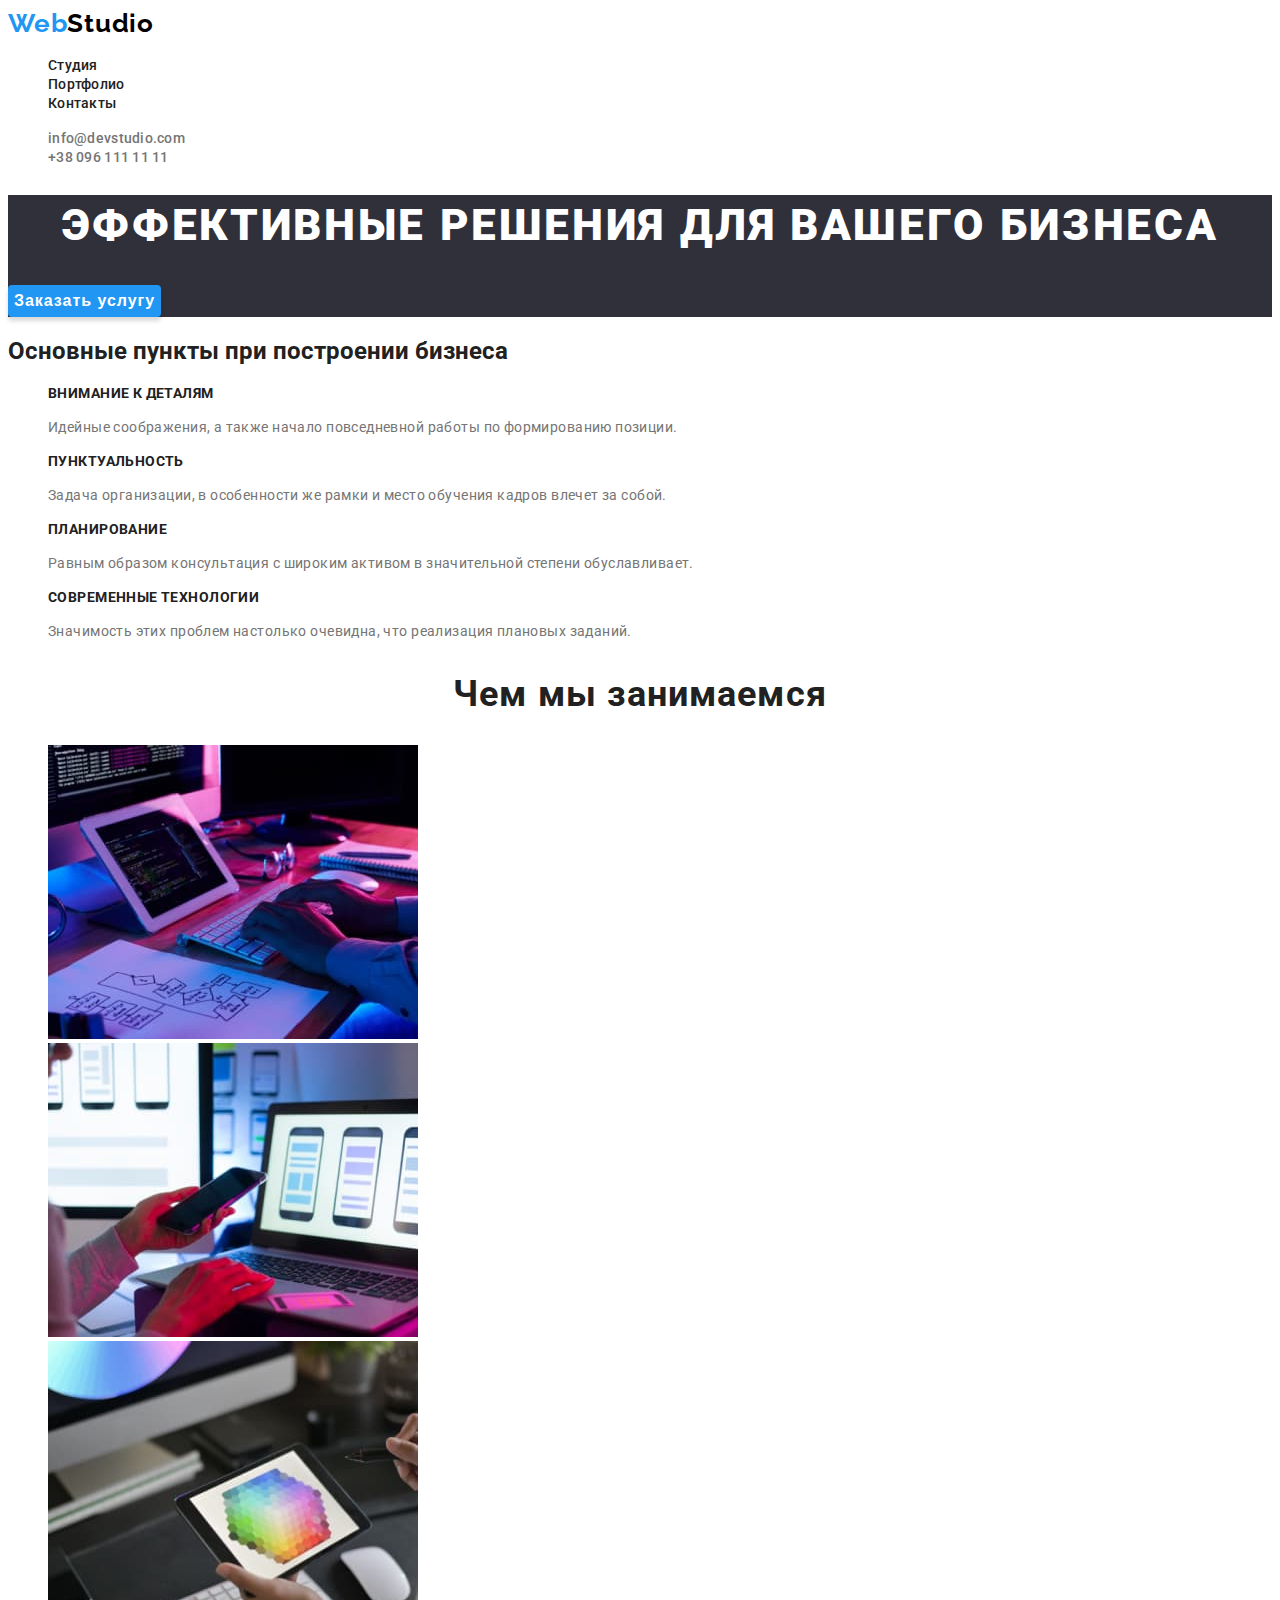
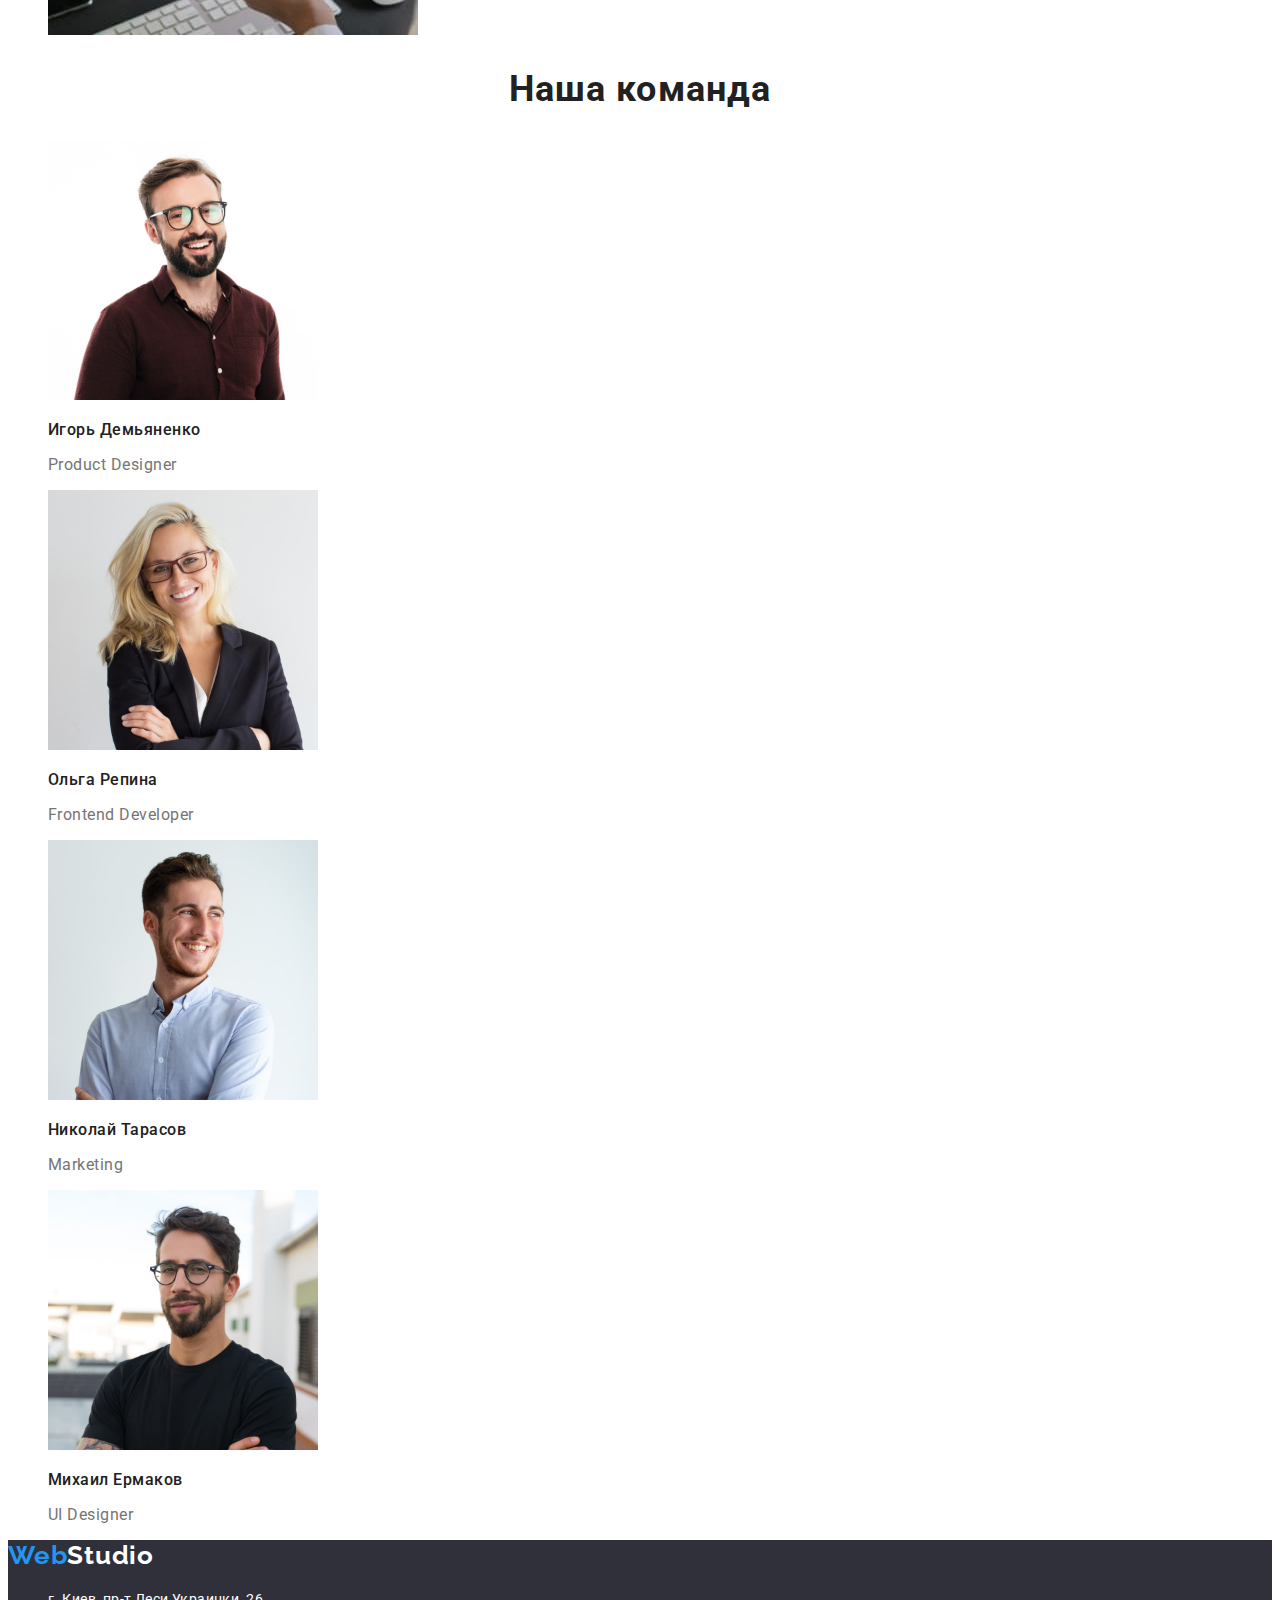
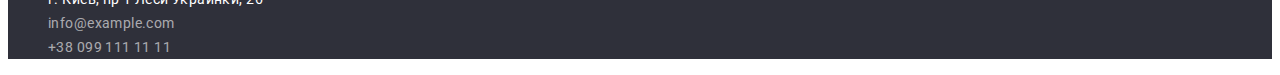
==== index.html @ 5510a9a0 "homework2" ====
<!DOCTYPE html>
<html lang="ru">
  <head>
    <meta charset="UTF-8" />
    <meta http-equiv="X-UA-Compatible" content="IE=edge" />
    <meta name="viewport" content="width=device-width, initial-scale=1.0" />
    <title>Studio</title>
    <link rel="preconnect" href="https://fonts.googleapis.com" />
    <link rel="preconnect" href="https://fonts.gstatic.com" crossorigin />
    <link
      href="https://fonts.googleapis.com/css2?family=Raleway:wght@700&family=Roboto:wght@400;500;700;900&display=swap"
      rel="stylesheet"
    />
    <link rel="stylesheet" href="./css/styles.css" />
  </head>
  <body>
    <header class="header">
      <nav class="nav">
        <a href="./index.html" class="logo"><span class="logo-part">Web</span>Studio</a>
        <ul class="nav-list">
          <li class="nav-item"><a href="./index.html" class="nav-link">Студия</a></li>
          <li class="nav-item"><a href="./portfolio.html" class="nav-link">Портфолио </a></li>
          <li class="nav-item"><a href="#" class="nav-link">Контакты</a></li>
        </ul>
      </nav>
      <ul class="header-contacts">
        <li class="header-item">
          <a href="mailto:info@devstudio.com" class="header-link">info@devstudio.com</a>
        </li>
        <li class="header-item">
          <a href="tel:+380961111111" class="header-link">+38 096 111 11 11</a>
        </li>
      </ul>
    </header>
    <main>
      <section class="hero">
        <h1 class="hero-title">Эффективные решения для вашего бизнеса</h1>
        <button type="button" class="hero-button">Заказать услугу</button>
      </section>
      <section class="features">
        <h2 class="features-title">Основные пункты при построении бизнеса</h2>
        <ul class="features-list">
          <li class="features-item">
            <h3 class="features-item-title">Внимание к деталям</h3>
            <p class="features-item-descr">
              Идейные соображения, а также начало повседневной работы по формированию позиции.
            </p>
          </li>
          <li class="features-item">
            <h3 class="features-item-title">Пунктуальность</h3>
            <p class="features-item-descr">
              Задача организации, в особенности же рамки и место обучения кадров влечет за собой.
            </p>
          </li>
          <li class="features-item">
            <h3 class="features-item-title">Планирование</h3>
            <p class="features-item-descr">
              Равным образом консультация с широким активом в значительной степени обуславливает.
            </p>
          </li>
          <li class="features-item">
            <h3 class="features-item-title">Современные технологии</h3>
            <p class="features-item-descr">
              Значимость этих проблем настолько очевидна, что реализация плановых заданий.
            </p>
          </li>
        </ul>
      </section>
      <section class="works">
        <h2 class="works-title">Чем мы занимаемся</h2>
        <ul class="works-list">
          <li class="works-item">
            <img
              src="./images/img1.jpg"
              alt="Десктопные приложения"
              width="370"
              height="294"
              class="works-img"
            />
          </li>
          <li class="works-item">
            <img
              src="./images/img2.jpg"
              alt="Мобильные приложения"
              width="370"
              height="294"
              class="works-img"
            />
          </li>
          <li class="works-item">
            <img
              src="./images/img3.jpg"
              alt="Дизайнерские решения"
              width="370"
              height="294"
              class="works-img"
            />
          </li>
        </ul>
      </section>
      <section class="team">
        <h2 class="team-title">Наша команда</h2>
        <ul class="tem-list">
          <li class="team-item">
            <img
              src="./images/igor.jpg"
              alt="Игорь Демьяненко"
              width="270"
              height="260"
              class="team-img"
            />
            <h3 class="team-name">Игорь Демьяненко</h3>
            <p lang="en" class="team-prof">Product Designer</p>
          </li>
          <li class="team-item">
            <img
              src="./images/olga.jpg"
              alt="Ольга Репина"
              width="270"
              height="260"
              class="team-img"
            />
            <h3 class="team-name">Ольга Репина</h3>
            <p lang="en" class="team-prof">Frontend Developer</p>
          </li>
          <li class="team-item">
            <img
              src="./images/nikolay.jpg"
              alt="Николай Тарасов"
              width="270"
              height="260"
              class="team-img"
            />
            <h3 class="team-name">Николай Тарасов</h3>
            <p lang="en" class="team-prof">Marketing</p>
          </li>
          <li class="team-item">
            <img
              src="./images/mihail.jpg"
              alt="Михаил Ермаков"
              width="270"
              height="260"
              class="team-img"
            />
            <h3 class="team-name">Михаил Ермаков</h3>
            <p lang="en" class="team-prof">UI Designer</p>
          </li>
        </ul>
      </section>
    </main>
    <footer class="footer">
      <a href="./index.html" class="logo logo-footer"><span class="logo-part">Web</span>Studio</a>
      <address class="address">
        <ul class="address-list">
          <li class="address-item">
            <a
              href="https://goo.gl/maps/NngMhwjLSdR4NqsW9"
              target="_blank"
              rel="noreferrer noopener"
              class="address-link address-link-map"
              >г. Киев, пр-т Леси Украинки, 26
            </a>
          </li>
          <li class="address-item">
            <a href="mailto:info@example.com" class="address-link">info@example.com</a>
          </li>
          <li class="address-item">
            <a href="tel:+38099111111" class="address-link">+38 099 111 11 11</a>
          </li>
        </ul>
      </address>
    </footer>
  </body>
</html>
---- css/styles.css ----
:root {
  --white-main-color: #ffffff;
  --black-text-color: #212121;
  --black-logo-color: #000000;
  --bg-color: #2f303a;
  --accent-color: #2196f3;
  --grey-color: #757575;
  --footer-link-color: rgba(255, 255, 255, 0.6);
  --main-font: Roboto, sans-serif;
  --secondary-font: Raleway, sans-serif;
  --button-bg-color: #2196f3;
}
body {
  font-family: var(--main-font);
  color: var(--black-text-color);
}

ul {
  list-style: none;
}

a {
  text-decoration: none;
  color: inherit;
}

.logo {
  font-family: var(--secondary-font);
  font-style: normal;
  font-weight: bold;
  font-size: 26px;
  line-height: 31px;
  letter-spacing: 0.03em;
  text-decoration: none;
  color: var(--black-logo-color);
}
.logo-part {
  color: var(--accent-color);
}

.nav-link {
  font-style: normal;
  font-weight: 500;
  font-size: 14px;
  line-height: 16px;
  letter-spacing: 0.02em;
  color: var(--black-text-color);
}
.header-link {
  font-style: normal;
  font-weight: 500;
  font-size: 14px;
  line-height: 16px;
  letter-spacing: 0.02em;
  color: var(--grey-color);
}

.nav-link:hover,
.nav-link:focus,
.header-link:focus,
.header-link:hover {
  color: var(--accent-color);
}
.hero-title {
  font-style: normal;
  font-weight: 900;
  font-size: 44px;
  line-height: 60px;
  text-align: center;
  letter-spacing: 0.06em;
  text-transform: uppercase;
  color: var(--white-main-color);
}
.hero {
  background-color: var(--bg-color);
}
.hero-button {
  font-style: normal;
  font-weight: 700;
  font-size: 16px;
  line-height: 30px;
  letter-spacing: 0.06em;
  color: var(--white-main-color);
  border: none;
  box-shadow: 0px 4px 4px rgba(0, 0, 0, 0.15);
  border-radius: 4px;
  background-color: var(--button-bg-color);
}
.features-item-title {
  font-style: normal;
  font-weight: 700;
  font-size: 14px;
  line-height: 16px;
  letter-spacing: 0.03em;
  text-transform: uppercase;
}
.features-item-descr {
  font-style: normal;
  font-weight: 400;
  font-size: 14px;
  line-height: 24px;
  letter-spacing: 0.03em;
  color: var(--grey-color);
}
.works-title {
  font-style: normal;
  font-weight: 700;
  font-size: 36px;
  line-height: 42px;
  text-align: center;
  letter-spacing: 0.03em;
}
.team-title {
  font-style: normal;
  font-weight: 700;
  font-size: 36px;
  line-height: 42px;
  text-align: center;
  letter-spacing: 0.03em;
}
.team-name {
  font-style: normal;
  font-weight: 500;
  font-size: 16px;
  line-height: 19px;
  letter-spacing: 0.03em;
}
.team-prof {
  font-style: normal;
  font-weight: 400;
  font-size: 16px;
  line-height: 19px;
  letter-spacing: 0.03em;
  color: var(--grey-color);
}
.footer {
  background-color: var(--bg-color);
}
.logo-footer {
  color: var(--white-main-color);
}
.address-link {
  font-style: normal;
  font-weight: 400;
  font-size: 14px;
  line-height: 24px;
  letter-spacing: 0.03em;
  color: var(--footer-link-color);
}
.address-link-map {
  color: var(--white-main-color);
}
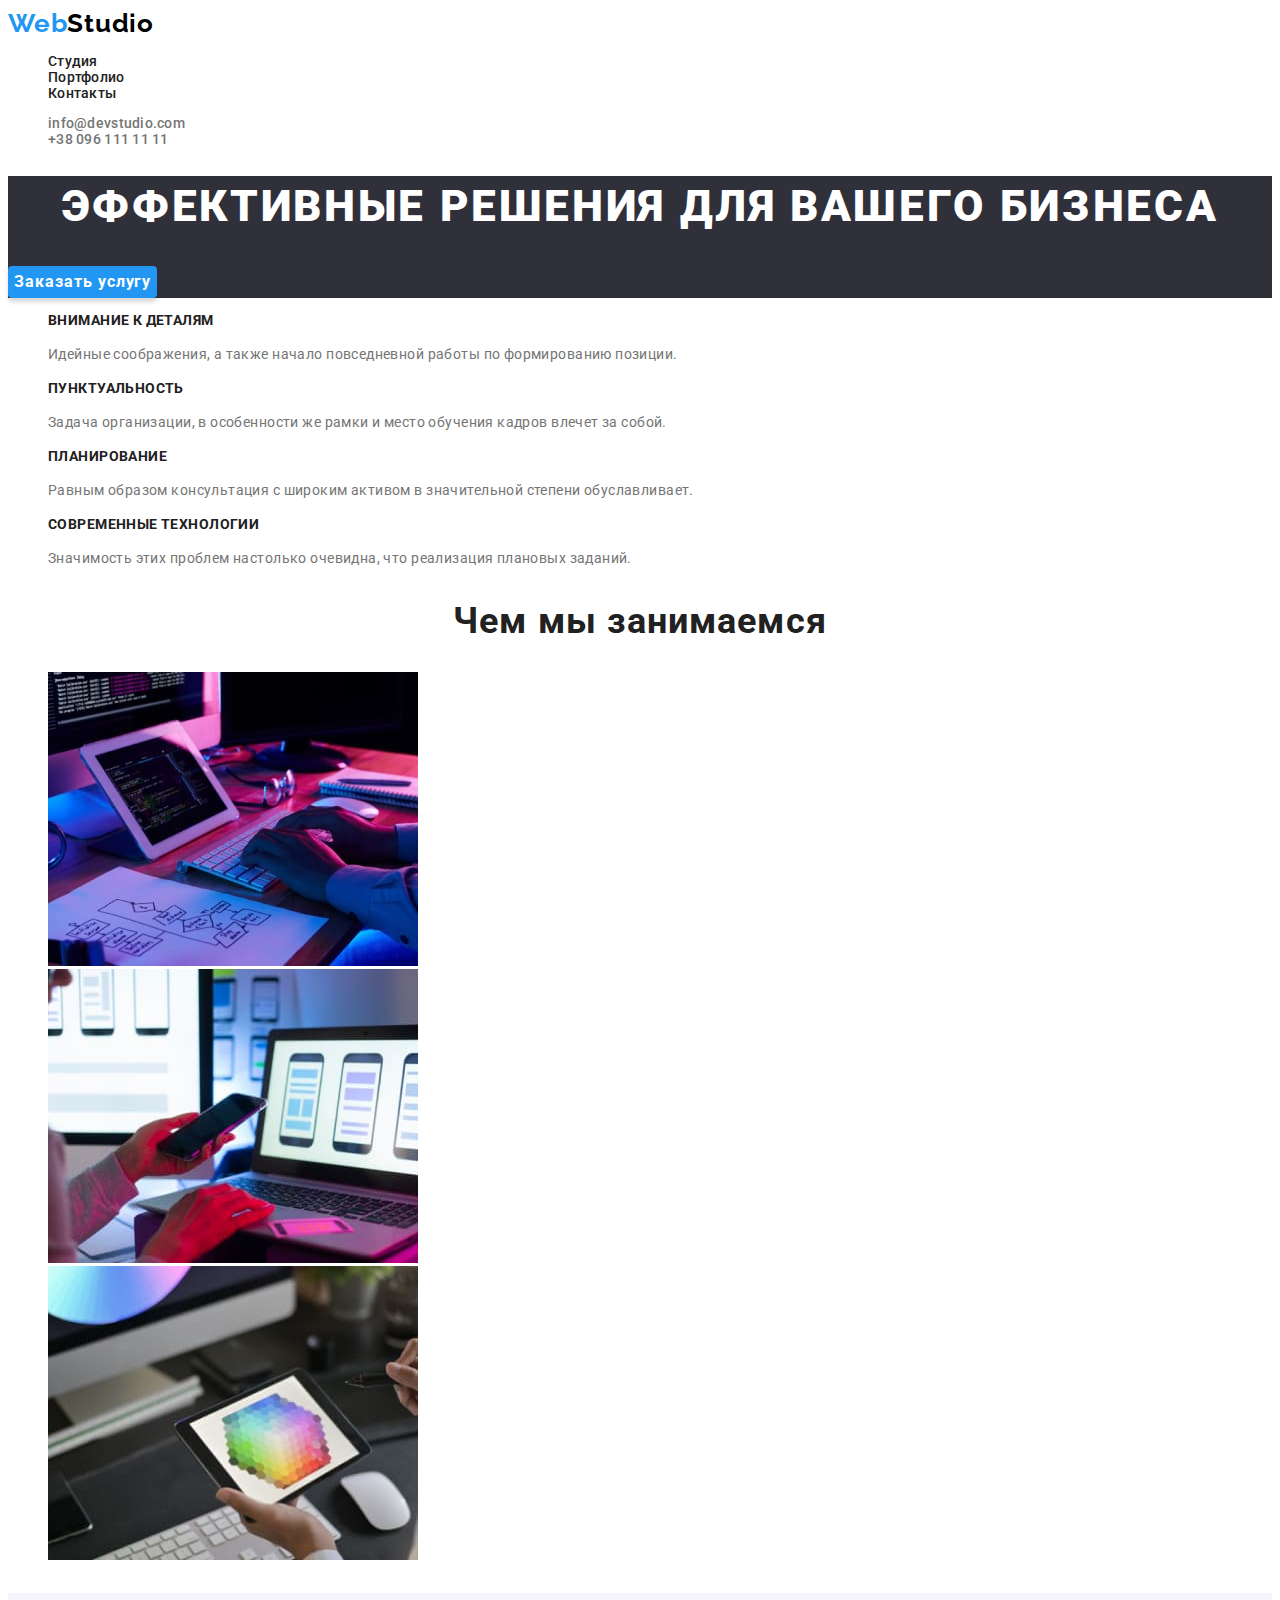
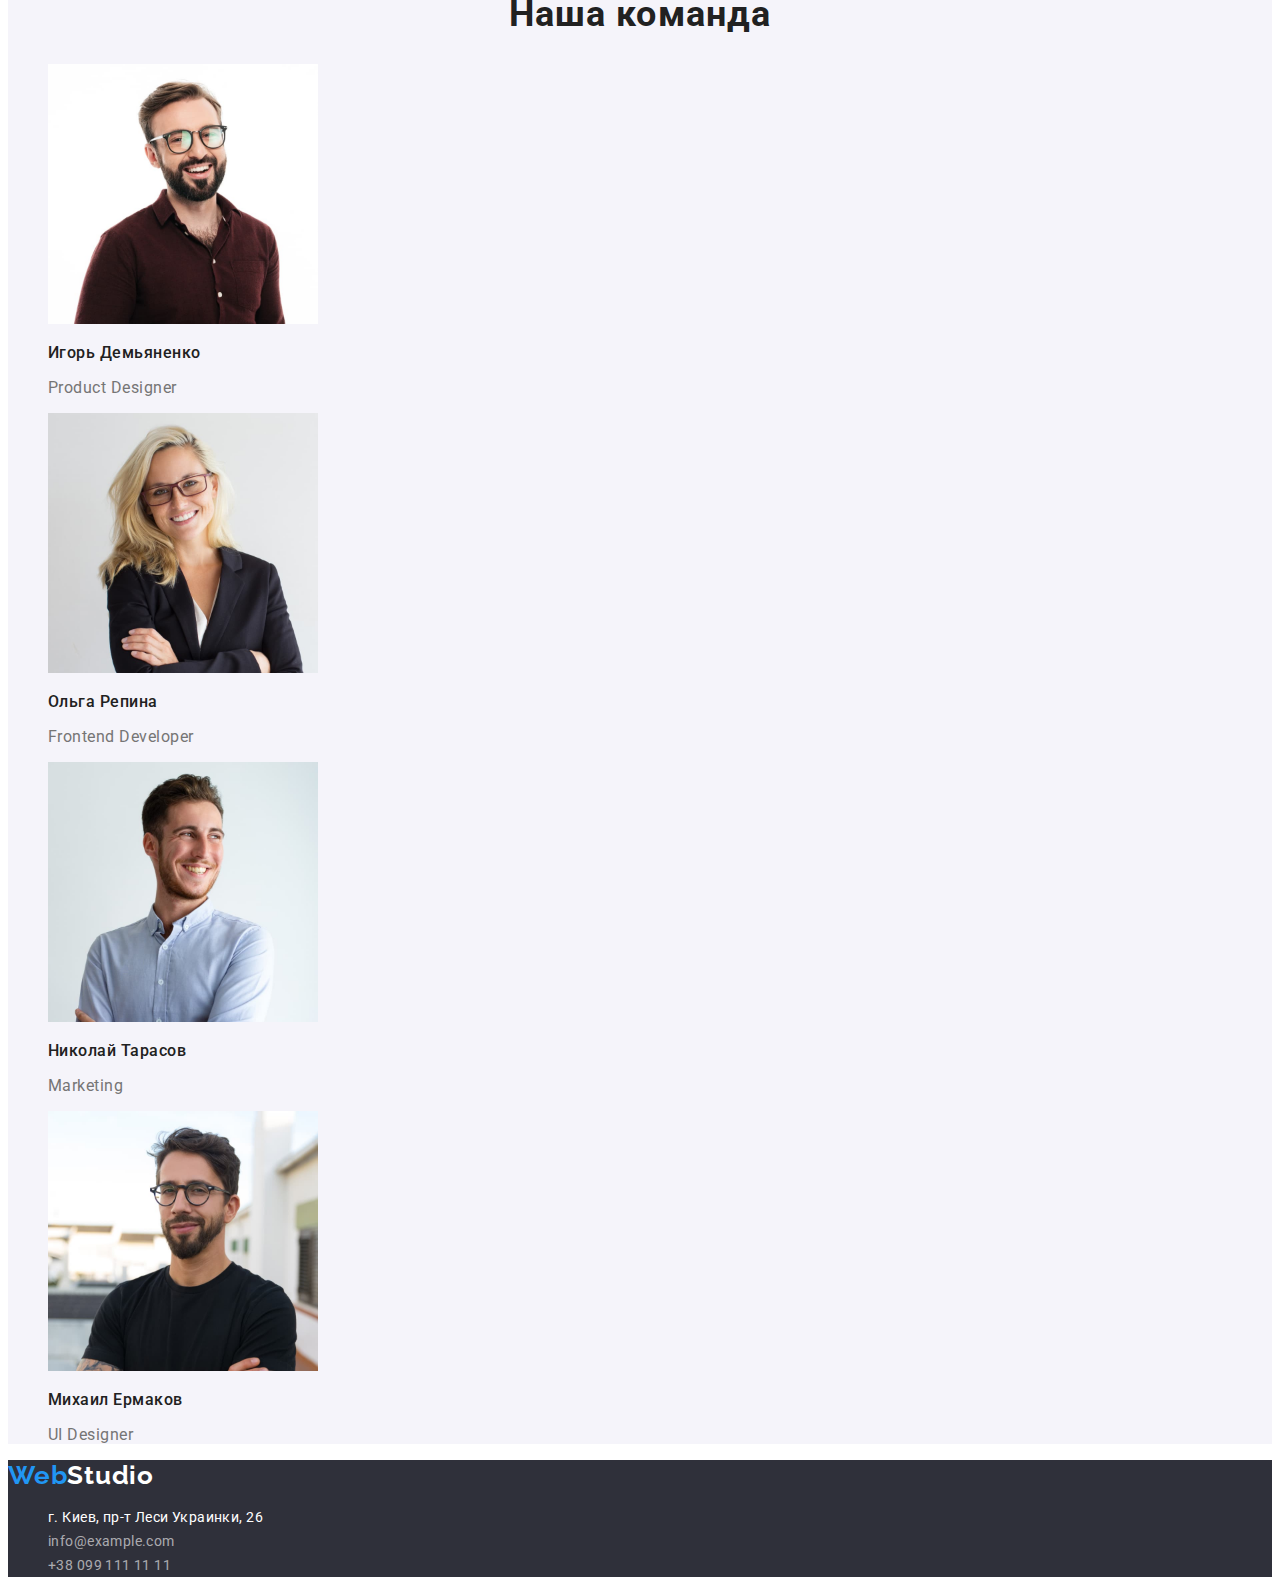
==== commit 0c127343: "ДЗ 2 с доработкой" ====
--- a/index.html
+++ b/index.html
@@ -38,7 +38,7 @@
         <button type="button" class="hero-button">Заказать услугу</button>
       </section>
       <section class="features">
-        <h2 class="features-title">Основные пункты при построении бизнеса</h2>
+        <h2 class="features-title visually-hidden">Основные пункты при построении бизнеса</h2>
         <ul class="features-list">
           <li class="features-item">
             <h3 class="features-item-title">Внимание к деталям</h3>
--- a/css/styles.css
+++ b/css/styles.css
@@ -5,6 +5,7 @@
   --bg-color: #2f303a;
   --accent-color: #2196f3;
   --grey-color: #757575;
+  --bg-color-button: #f5f4fa;
   --footer-link-color: rgba(255, 255, 255, 0.6);
   --main-font: Roboto, sans-serif;
   --secondary-font: Raleway, sans-serif;
@@ -13,6 +14,8 @@
 body {
   font-family: var(--main-font);
   color: var(--black-text-color);
+  background-color: var(--white-main-color);
+  font-size: 14px;
 }
 
 ul {
@@ -38,34 +41,32 @@
   color: var(--accent-color);
 }
 
-.nav-link {
+.nav-link,
+.header-link {
   font-style: normal;
   font-weight: 500;
   font-size: 14px;
-  line-height: 16px;
+  line-height: calc(16 / 14);
   letter-spacing: 0.02em;
   color: var(--black-text-color);
 }
 .header-link {
-  font-style: normal;
-  font-weight: 500;
-  font-size: 14px;
-  line-height: 16px;
-  letter-spacing: 0.02em;
   color: var(--grey-color);
 }
 
 .nav-link:hover,
 .nav-link:focus,
 .header-link:focus,
-.header-link:hover {
+.header-link:hover,
+.address-link:hover,
+.address-link:focus {
   color: var(--accent-color);
 }
 .hero-title {
   font-style: normal;
   font-weight: 900;
   font-size: 44px;
-  line-height: 60px;
+  line-height: calc(60 / 44);
   text-align: center;
   letter-spacing: 0.06em;
   text-transform: uppercase;
@@ -75,22 +76,36 @@
   background-color: var(--bg-color);
 }
 .hero-button {
-  font-style: normal;
-  font-weight: 700;
-  font-size: 16px;
-  line-height: 30px;
+  font-family: inherit;
+  font-style: normal;
+  font-weight: 700;
+  font-size: 16px;
+  line-height: calc(30 / 16);
   letter-spacing: 0.06em;
   color: var(--white-main-color);
   border: none;
+  cursor: pointer;
   box-shadow: 0px 4px 4px rgba(0, 0, 0, 0.15);
   border-radius: 4px;
   background-color: var(--button-bg-color);
 }
+.visually-hidden {
+  position: absolute;
+  white-space: nowrap;
+  width: 1px;
+  height: 1px;
+  overflow: hidden;
+  border: 0;
+  padding: 0;
+  clip: rect(0 0 0 0);
+  clip-path: inset(50%);
+  margin: -1px;
+}
 .features-item-title {
   font-style: normal;
   font-weight: 700;
   font-size: 14px;
-  line-height: 16px;
+  line-height: calc(16 / 14);
   letter-spacing: 0.03em;
   text-transform: uppercase;
 }
@@ -98,38 +113,32 @@
   font-style: normal;
   font-weight: 400;
   font-size: 14px;
-  line-height: 24px;
-  letter-spacing: 0.03em;
-  color: var(--grey-color);
-}
-.works-title {
+  line-height: calc(24 / 14);
+  letter-spacing: 0.03em;
+  color: var(--grey-color);
+}
+.works-title,
+.team-title {
   font-style: normal;
   font-weight: 700;
   font-size: 36px;
-  line-height: 42px;
+  line-height: calc(42 / 36);
   text-align: center;
   letter-spacing: 0.03em;
 }
-.team-title {
-  font-style: normal;
-  font-weight: 700;
-  font-size: 36px;
-  line-height: 42px;
-  text-align: center;
-  letter-spacing: 0.03em;
-}
+
 .team-name {
   font-style: normal;
   font-weight: 500;
   font-size: 16px;
-  line-height: 19px;
+  line-height: calc(19 / 16);
   letter-spacing: 0.03em;
 }
 .team-prof {
   font-style: normal;
   font-weight: 400;
   font-size: 16px;
-  line-height: 19px;
+  line-height: calc(19 / 16);
   letter-spacing: 0.03em;
   color: var(--grey-color);
 }
@@ -143,10 +152,49 @@
   font-style: normal;
   font-weight: 400;
   font-size: 14px;
-  line-height: 24px;
+  line-height: calc(24 / 14);
   letter-spacing: 0.03em;
   color: var(--footer-link-color);
 }
 .address-link-map {
   color: var(--white-main-color);
 }
+.team {
+  background-color: #f5f4fa;
+}
+.button {
+  font-family: inherit;
+  font-style: normal;
+  font-weight: 500;
+  font-size: 16px;
+  line-height: calc(26 / 16);
+  border: none;
+  color: var(--black-text-color);
+  background-color: var(--bg-color-button);
+}
+.button:hover,
+.button:focus {
+  color: var(--bg-color-button);
+  background-color: var(--accent-color);
+  cursor: pointer;
+}
+.hero-button:focus,
+.hero-button:hover {
+  color: #188ce8;
+}
+.portfolio-subtitle {
+  font-style: normal;
+  font-weight: 700;
+  font-size: 18px;
+  line-height: calc(36 / 18);
+  letter-spacing: 0.06em;
+  color: var(--black-text-color);
+}
+.portfolio-text {
+  font-style: normal;
+  font-weight: normal;
+  font-size: 16px;
+  line-height: calc(30 / 16);
+  letter-spacing: 0.03em;
+  color: var(--grey-color);
+}
